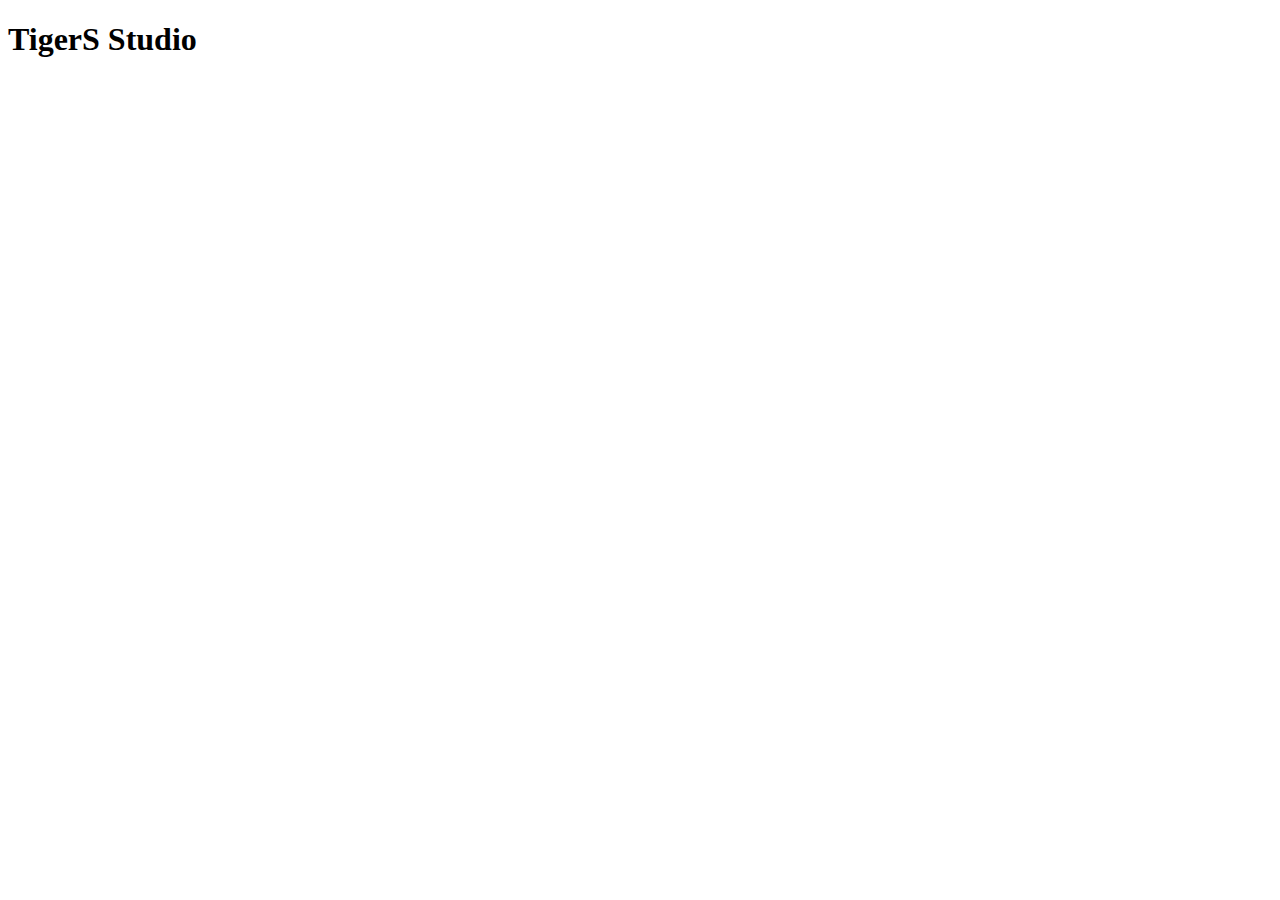
==== index.html @ 95c06d7a "Create index.html" ====
<!DOCTYPE html>
<html lang="en">
<head>
    <meta charset="UTF-8">
    <meta name="viewport" content="width=`, initial-scale=1.0">
    <title>Document</title>
</head>
<body>
    <h1>TigerS Studio</h1>
</body>
</html>
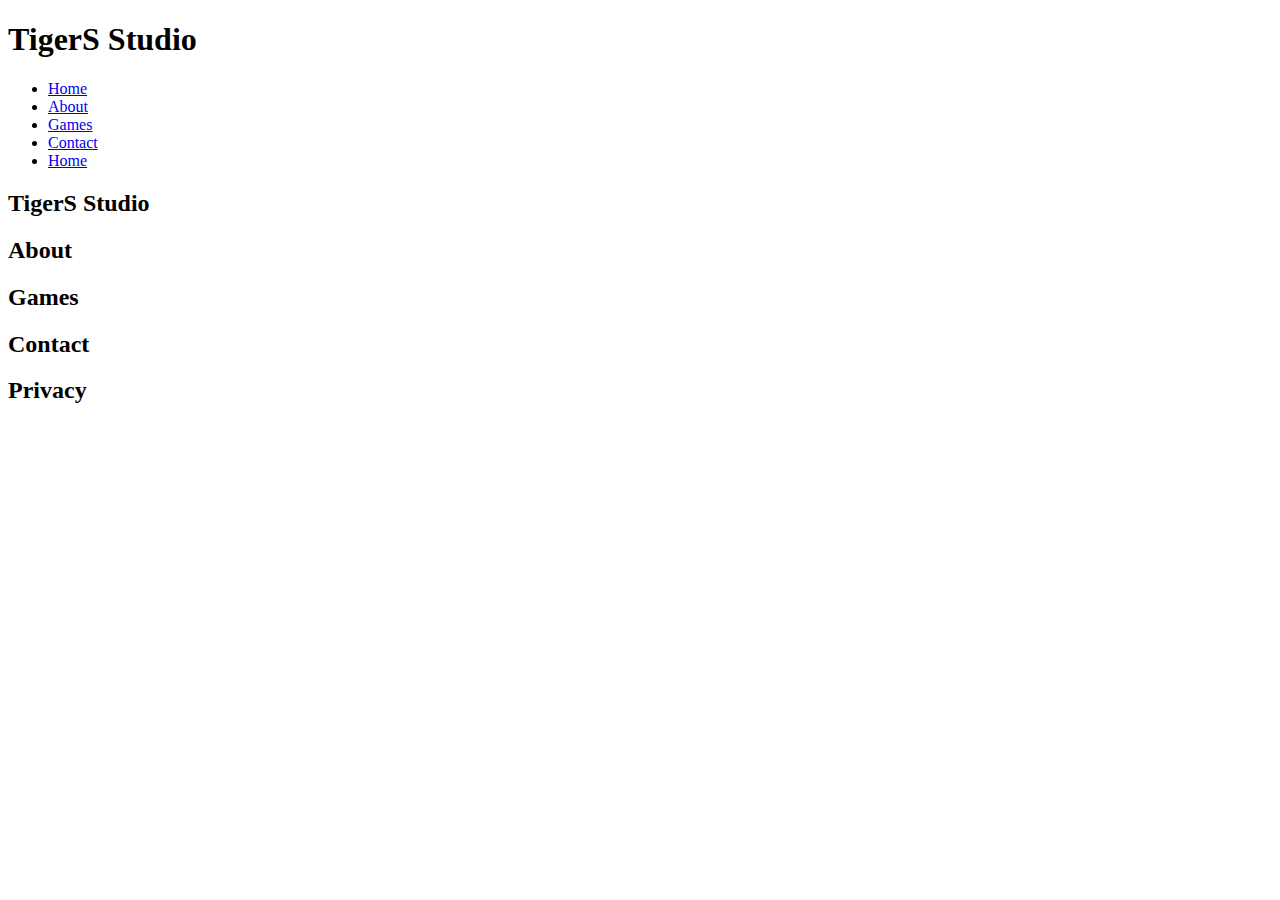
==== commit b09a30b5: "Update index.html" ====
--- a/index.html
+++ b/index.html
@@ -3,9 +3,40 @@
 <head>
     <meta charset="UTF-8">
     <meta name="viewport" content="width=`, initial-scale=1.0">
-    <title>Document</title>
+    <title>TigerS Studio</title>
 </head>
 <body>
     <h1>TigerS Studio</h1>
+    <div class="smooth">
+        <div class="header">
+            <ul>
+                <li><a href="#home">Home</a></li>
+                <li><a href="#about">About</a></li>
+                <li><a href="#games">Games</a></li>
+                <li><a href="#contact">Contact</a></li>
+                <li><a href="#privacy">Home</a></li>
+            </ul>
+        </div>
+
+        <section id="home">
+            <h2>TigerS Studio</h2>
+        </section>
+        
+        <section id="about">
+            <h2>About</h2>
+        </section>
+        
+        <section id="games">
+            <h2>Games</h2>
+        </section>
+        
+        <section id="contact">
+            <h2>Contact</h2>
+        </section>
+        
+        <section id="privacy">
+            <h2>Privacy</h2>
+        </section>
+    </div>
 </body>
 </html>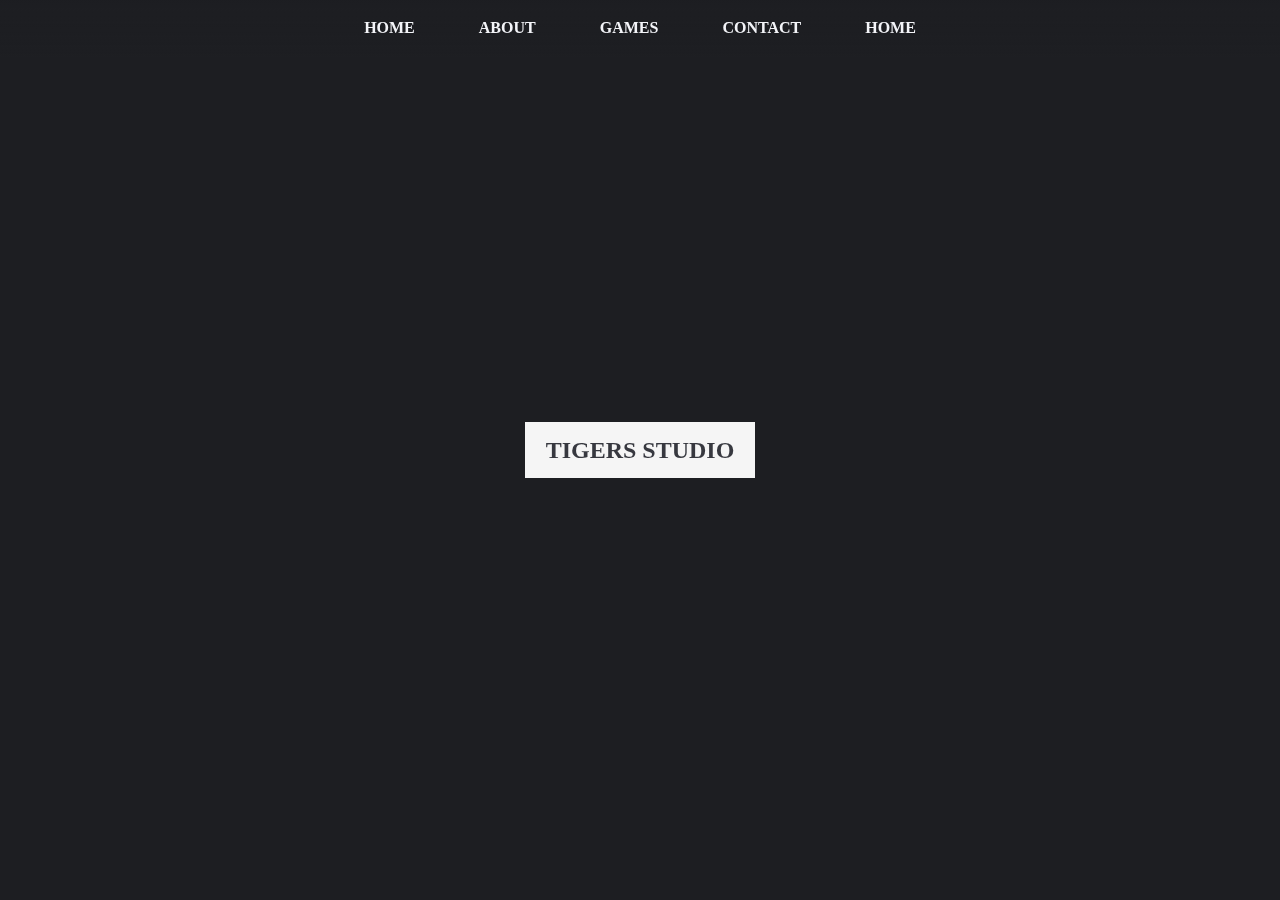
==== commit 6ad9f0cc: "Update index.html" ====
--- a/index.html
+++ b/index.html
@@ -4,9 +4,156 @@
     <meta charset="UTF-8">
     <meta name="viewport" content="width=`, initial-scale=1.0">
     <title>TigerS Studio</title>
+    <style>
+        *, ::before, ::after{
+            box-sizing: border-box;
+        }
+        body{
+            position: relative;
+            margin: 0;
+            overflow: hidden;
+            display: flex;
+            height: 100vh;
+            flex-direction: column;
+            line-height: 1.5;
+            font-family: tahoma;
+            font-size: 71.5%;
+            color: #f4f4f4;
+            background-color: #1d1e22;
+        }
+        .scrolls{
+            position: absolute;
+            top: 50%;
+            transform: translateY(-50%);
+            right: 1.25em;
+            z-index: 2;
+            display: flex;
+            flex-direction: column;
+            align-content: center;
+            justify-content: center;
+            text-align: center;
+            font-size: 2rem;
+            color: #f4f4f4;
+        }
+        .scrolls .center{
+            font-size: 0.825rem;
+        }
+
+        .smooth{
+            position: relative;
+            width: 100%;
+            height: 100%;
+            scroll-behavior: smooth;
+            overflow-y: scroll;
+            scroll-snap-type: mandatory;
+            scroll-snap-points-y: repeat(100vh);
+            scroll-snap-type: y mandatory;
+        }
+
+        .header{
+            position: fixed;
+            top: 0;
+            z-index: 1;
+            display: flex;
+            width: 100%;
+            min-height: 59px;
+            font-size: 1rem;
+            background-image: linear-gradient(180deg, #1d1e22, rgba(29, 30, 34, 0.1), transparent);
+            mix-blend-mode: luminosity;
+        }
+
+        .header ul{
+            margin: 0;
+            padding: 0;
+            list-style: none;
+            display: flex;
+            width: 100%;
+            justify-content: center;
+        }
+
+        .header ul li{
+            margin: 0 1em;
+            padding: 1em;
+        }
+
+        .header ul li a{
+            position: relative;
+            text-decoration: none;
+            text-transform: uppercase;
+            font-weight: 599;
+            color: #f4f4f4;
+
+        }
+
+        .header ul li a::after{
+            position: absolute;
+            bottom: -3px;
+            left: 0;
+            content: "";
+            width: 0;
+            height: 3px;
+            transition: all 0.2s linear;
+
+        }
+
+        .header ul li a:hover::after{
+            width: 100%;
+            background-color: #f4f4f4;
+        }
+
+        section{
+            position: relative;
+            display: flex;
+            width: 100%;
+            min-height: 100vh;
+            flex-grow: column wrap;
+            align-items: center;
+            justify-content: center;
+            font-size: 1rem;
+            background-image: url(ui.jpg);
+            background-color: cover;
+            scroll-snap-align: center;
+
+        }
+
+        section h2{
+            text-transform: uppercase;
+            font-size: 1.5rem;
+            font-weight: 900;
+            padding: 10px 21px;
+            color: #1d1e22;
+            background-color: #f4f4f4;
+            mix-blend-mode: screen;
+            pointer-events: none;
+            user-select: none;
+            font-family: tahoma;
+
+        }
+
+        section:nth-child(2){
+            background-image: url(ppp.jpg);
+        }
+
+        section:nth-child(3)
+        {
+            background-image: url(polo.jpg);
+            background-size: cover;
+            background-position: center;
+        }
+
+        section:nth-child(4)
+        {
+            background-image: url(polo.jpg);
+        }
+
+        section:nth-child(5)
+        {
+            background-image: url(polo.jpg);
+        }
+
+    </style>
 </head>
 <body>
-    <h1>TigerS Studio</h1>
     <div class="smooth">
         <div class="header">
             <ul>
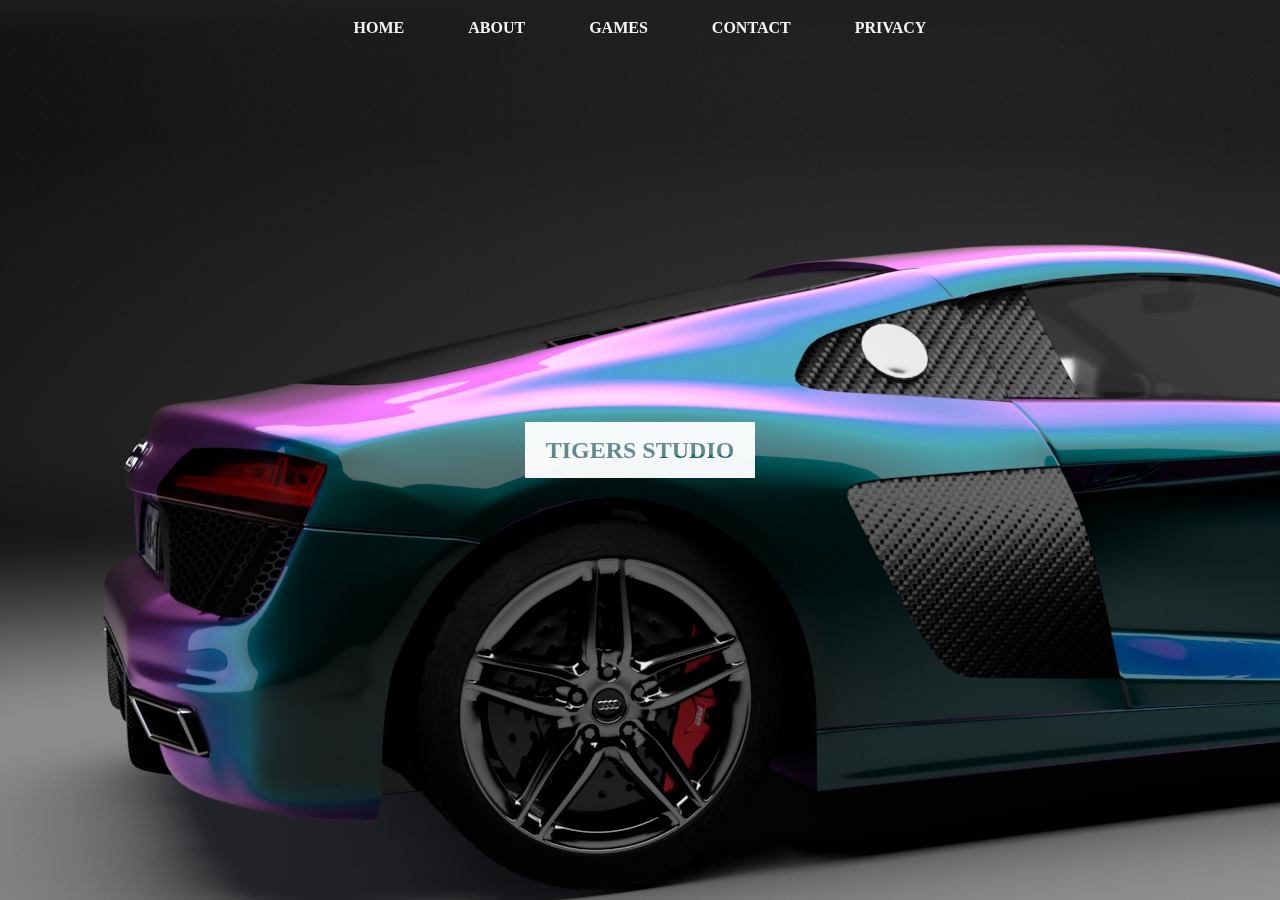
==== commit b1c4dc19: "v0.1" ====
--- a/index.html
+++ b/index.html
@@ -4,154 +4,7 @@
     <meta charset="UTF-8">
     <meta name="viewport" content="width=`, initial-scale=1.0">
     <title>TigerS Studio</title>
-    <style>
-        *, ::before, ::after{
-            box-sizing: border-box;
-        }
-        body{
-            position: relative;
-            margin: 0;
-            overflow: hidden;
-            display: flex;
-            height: 100vh;
-            flex-direction: column;
-            line-height: 1.5;
-            font-family: tahoma;
-            font-size: 71.5%;
-            color: #f4f4f4;
-            background-color: #1d1e22;
-        }
-        .scrolls{
-            position: absolute;
-            top: 50%;
-            transform: translateY(-50%);
-            right: 1.25em;
-            z-index: 2;
-            display: flex;
-            flex-direction: column;
-            align-content: center;
-            justify-content: center;
-            text-align: center;
-            font-size: 2rem;
-            color: #f4f4f4;
-        }
-        .scrolls .center{
-            font-size: 0.825rem;
-        }
-
-        .smooth{
-            position: relative;
-            width: 100%;
-            height: 100%;
-            scroll-behavior: smooth;
-            overflow-y: scroll;
-            scroll-snap-type: mandatory;
-            scroll-snap-points-y: repeat(100vh);
-            scroll-snap-type: y mandatory;
-        }
-
-        .header{
-            position: fixed;
-            top: 0;
-            z-index: 1;
-            display: flex;
-            width: 100%;
-            min-height: 59px;
-            font-size: 1rem;
-            background-image: linear-gradient(180deg, #1d1e22, rgba(29, 30, 34, 0.1), transparent);
-            mix-blend-mode: luminosity;
-        }
-
-        .header ul{
-            margin: 0;
-            padding: 0;
-            list-style: none;
-            display: flex;
-            width: 100%;
-            justify-content: center;
-        }
-
-        .header ul li{
-            margin: 0 1em;
-            padding: 1em;
-        }
-
-        .header ul li a{
-            position: relative;
-            text-decoration: none;
-            text-transform: uppercase;
-            font-weight: 599;
-            color: #f4f4f4;
-
-        }
-
-        .header ul li a::after{
-            position: absolute;
-            bottom: -3px;
-            left: 0;
-            content: "";
-            width: 0;
-            height: 3px;
-            transition: all 0.2s linear;
-
-        }
-
-        .header ul li a:hover::after{
-            width: 100%;
-            background-color: #f4f4f4;
-        }
-
-        section{
-            position: relative;
-            display: flex;
-            width: 100%;
-            min-height: 100vh;
-            flex-grow: column wrap;
-            align-items: center;
-            justify-content: center;
-            font-size: 1rem;
-            background-image: url(ui.jpg);
-            background-color: cover;
-            scroll-snap-align: center;
-
-        }
-
-        section h2{
-            text-transform: uppercase;
-            font-size: 1.5rem;
-            font-weight: 900;
-            padding: 10px 21px;
-            color: #1d1e22;
-            background-color: #f4f4f4;
-            mix-blend-mode: screen;
-            pointer-events: none;
-            user-select: none;
-            font-family: tahoma;
-
-        }
-
-        section:nth-child(2){
-            background-image: url(ppp.jpg);
-        }
-
-        section:nth-child(3)
-        {
-            background-image: url(polo.jpg);
-            background-size: cover;
-            background-position: center;
-        }
-
-        section:nth-child(4)
-        {
-            background-image: url(polo.jpg);
-        }
-
-        section:nth-child(5)
-        {
-            background-image: url(polo.jpg);
-        }
-
-    </style>
+    <link rel="stylesheet" href="style.css">
 </head>
 <body>
     <div class="smooth">
@@ -161,7 +14,7 @@
                 <li><a href="#about">About</a></li>
                 <li><a href="#games">Games</a></li>
                 <li><a href="#contact">Contact</a></li>
-                <li><a href="#privacy">Home</a></li>
+                <li><a href="#privacy">Privacy</a></li>
             </ul>
         </div>
 
--- a/style.css
+++ b/style.css
@@ -0,0 +1,143 @@
+*,
+::before,
+::after {
+    box-sizing: border-box;
+}
+body {
+    position: relative;
+    margin: 0;
+    overflow: hidden;
+    display: flex;
+    height: 100vh;
+    flex-direction: column;
+    line-height: 1.5;
+    font-family: tahoma;
+    font-size: 71.5%;
+    color: #f4f4f4;
+    background-color: #1d1e22;
+}
+.scrolls {
+    position: absolute;
+    top: 50%;
+    transform: translateY(-50%);
+    right: 1.25em;
+    z-index: 2;
+    display: flex;
+    flex-direction: column;
+    align-content: center;
+    justify-content: center;
+    text-align: center;
+    font-size: 2rem;
+    color: #f4f4f4;
+}
+.scrolls .center {
+    font-size: 0.825rem;
+}
+
+.smooth {
+    position: relative;
+    width: 100%;
+    height: 100%;
+    scroll-behavior: smooth;
+    overflow-y: scroll;
+    scroll-snap-type: mandatory;
+    scroll-snap-points-y: repeat(100vh);
+    scroll-snap-type: y mandatory;
+}
+
+.header {
+    position: fixed;
+    top: 0;
+    z-index: 1;
+    display: flex;
+    width: 100%;
+    min-height: 59px;
+    font-size: 1rem;
+    background-image: linear-gradient(
+        180deg,
+        #1d1e22,
+        rgba(29, 30, 34, 0.1),
+        transparent
+    );
+    mix-blend-mode: luminosity;
+}
+
+.header ul {
+    margin: 0;
+    padding: 0;
+    list-style: none;
+    display: flex;
+    width: 100%;
+    justify-content: center;
+}
+
+.header ul li {
+    margin: 0 1em;
+    padding: 1em;
+}
+
+.header ul li a {
+    position: relative;
+    text-decoration: none;
+    text-transform: uppercase;
+    font-weight: 599;
+    color: #f4f4f4;
+}
+
+.header ul li a::after {
+    position: absolute;
+    bottom: -3px;
+    left: 0;
+    content: "";
+    width: 0;
+    height: 3px;
+    transition: all 0.2s linear;
+}
+
+.header ul li a:hover::after {
+    width: 100%;
+    background-color: #f4f4f4;
+}
+
+section {
+    position: relative;
+    display: flex;
+    width: 100%;
+    min-height: 100vh;
+    flex-grow: column wrap;
+    align-items: center;
+    justify-content: center;
+    font-size: 1rem;
+    background-image: url(logo.png);
+    background-color: cover;
+    scroll-snap-align: center;
+}
+
+section h2 {
+    text-transform: uppercase;
+    font-size: 1.5rem;
+    font-weight: 900;
+    padding: 10px 21px;
+    color: #1d1e22;
+    background-color: #f4f4f4;
+    mix-blend-mode: screen;
+    pointer-events: none;
+    user-select: none;
+    font-family: tahoma;
+}
+
+section:nth-child(2) {
+    background-image: url(logo.png);
+}
+
+section:nth-child(3) {
+    background-image: url(logo.png);
+}
+
+section:nth-child(4) {
+    background-image: url(logo.png);
+}
+
+section:nth-child(5) {
+    background-image: url(logo.png);
+}
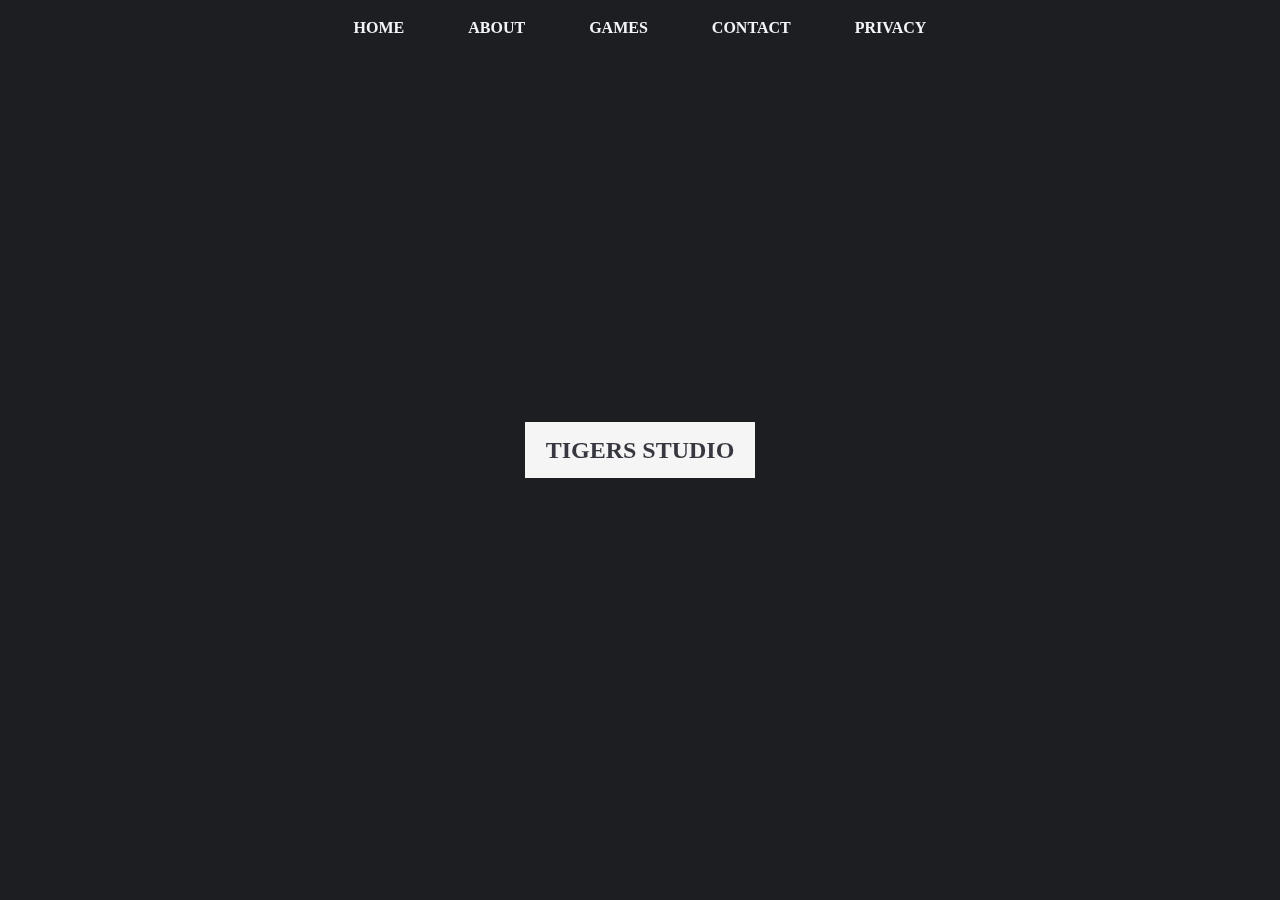
==== commit b7ceb6d4: "priv & terms" ====
--- a/index.html
+++ b/index.html
@@ -35,7 +35,8 @@
         </section>
         
         <section id="privacy">
-            <h2>Privacy</h2>
+            <h2><a href='privacy.html'>Privacy Policy</a></h2>
+            <h2><a href='terms.html'>Terms & Conditions</a></h2>
         </section>
     </div>
 </body>
--- a/style.css
+++ b/style.css
@@ -108,7 +108,7 @@
     align-items: center;
     justify-content: center;
     font-size: 1rem;
-    background-image: url(logo.png);
+    background-image: url(https://1drv.ms/u/s!Anfp-Vw0QlsBfKx5JMW99_8MUcg?e=bsR9wp);
     background-color: cover;
     scroll-snap-align: center;
 }
@@ -127,17 +127,17 @@
 }
 
 section:nth-child(2) {
-    background-image: url(logo.png);
+    background-image: url(https://1drv.ms/u/s!Anfp-Vw0QlsBfKx5JMW99_8MUcg?e=bsR9wp);
 }
 
 section:nth-child(3) {
-    background-image: url(logo.png);
+    background-image: url(https://1drv.ms/u/s!Anfp-Vw0QlsBfKx5JMW99_8MUcg?e=bsR9wp);
 }
 
 section:nth-child(4) {
-    background-image: url(logo.png);
+    background-image: url(https://1drv.ms/u/s!Anfp-Vw0QlsBfKx5JMW99_8MUcg?e=bsR9wp);
 }
 
 section:nth-child(5) {
-    background-image: url(logo.png);
+    background-image: url(https://1drv.ms/u/s!Anfp-Vw0QlsBfKx5JMW99_8MUcg?e=bsR9wp);
 }
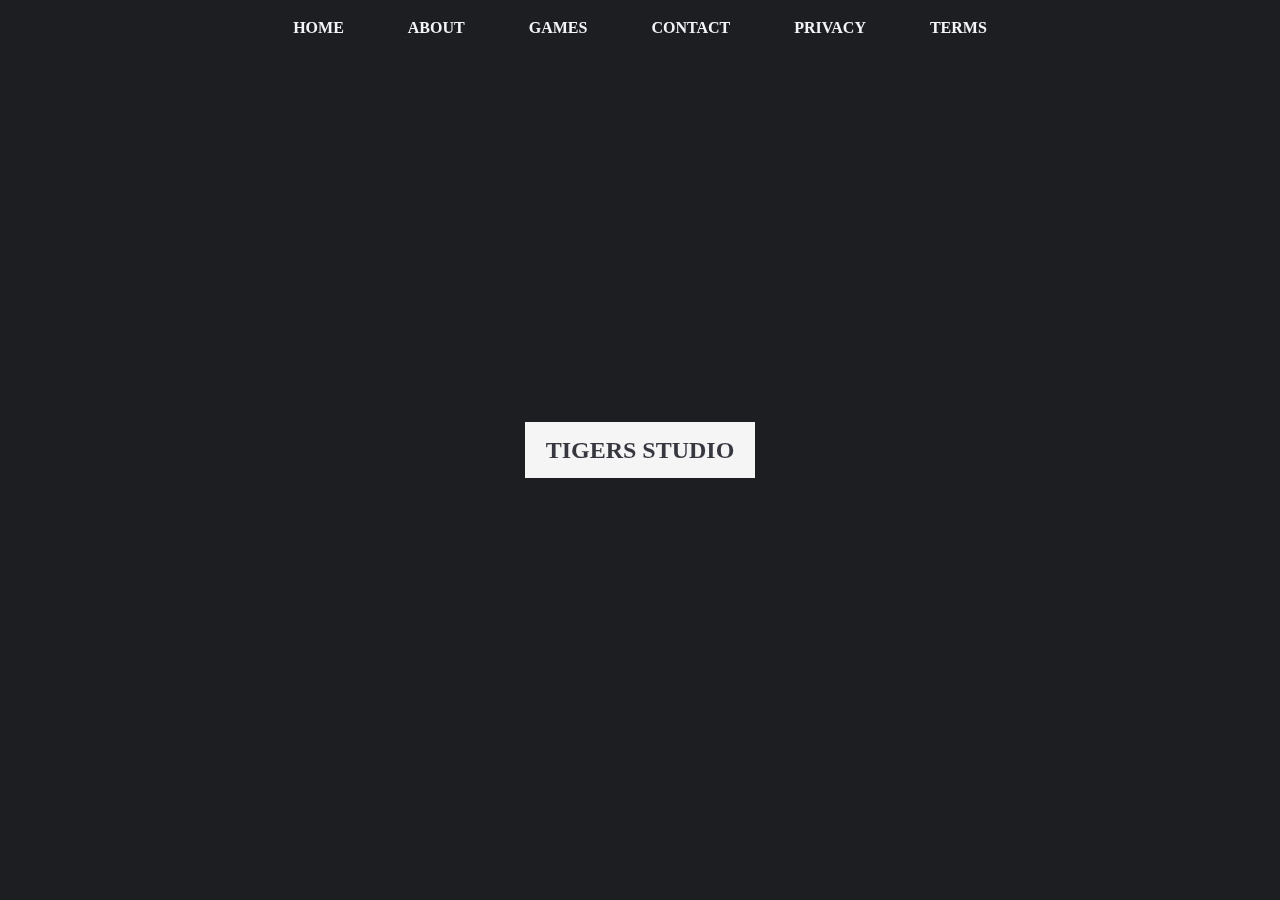
==== commit 42f3dade: "styles & priv & terms" ====
--- a/index.html
+++ b/index.html
@@ -14,7 +14,8 @@
                 <li><a href="#about">About</a></li>
                 <li><a href="#games">Games</a></li>
                 <li><a href="#contact">Contact</a></li>
-                <li><a href="#privacy">Privacy</a></li>
+                <li><a href="privacy.html">Privacy</a></li>
+                <li><a href="terms.html">Terms</a></li>
             </ul>
         </div>
 
@@ -33,11 +34,6 @@
         <section id="contact">
             <h2>Contact</h2>
         </section>
-        
-        <section id="privacy">
-            <h2><a href='privacy.html'>Privacy Policy</a></h2>
-            <h2><a href='terms.html'>Terms & Conditions</a></h2>
-        </section>
     </div>
 </body>
 </html>--- a/style.css
+++ b/style.css
@@ -108,7 +108,7 @@
     align-items: center;
     justify-content: center;
     font-size: 1rem;
-    background-image: url(https://1drv.ms/u/s!Anfp-Vw0QlsBfKx5JMW99_8MUcg?e=bsR9wp);
+    /*background-image: url(https://1drv.ms/u/s!Anfp-Vw0QlsBfKx5JMW99_8MUcg?e=bsR9wp);*/
     background-color: cover;
     scroll-snap-align: center;
 }
@@ -126,7 +126,7 @@
     font-family: tahoma;
 }
 
-section:nth-child(2) {
+/*section:nth-child(2) {
     background-image: url(https://1drv.ms/u/s!Anfp-Vw0QlsBfKx5JMW99_8MUcg?e=bsR9wp);
 }
 
@@ -136,8 +136,4 @@
 
 section:nth-child(4) {
     background-image: url(https://1drv.ms/u/s!Anfp-Vw0QlsBfKx5JMW99_8MUcg?e=bsR9wp);
-}
-
-section:nth-child(5) {
-    background-image: url(https://1drv.ms/u/s!Anfp-Vw0QlsBfKx5JMW99_8MUcg?e=bsR9wp);
-}
+}*/
